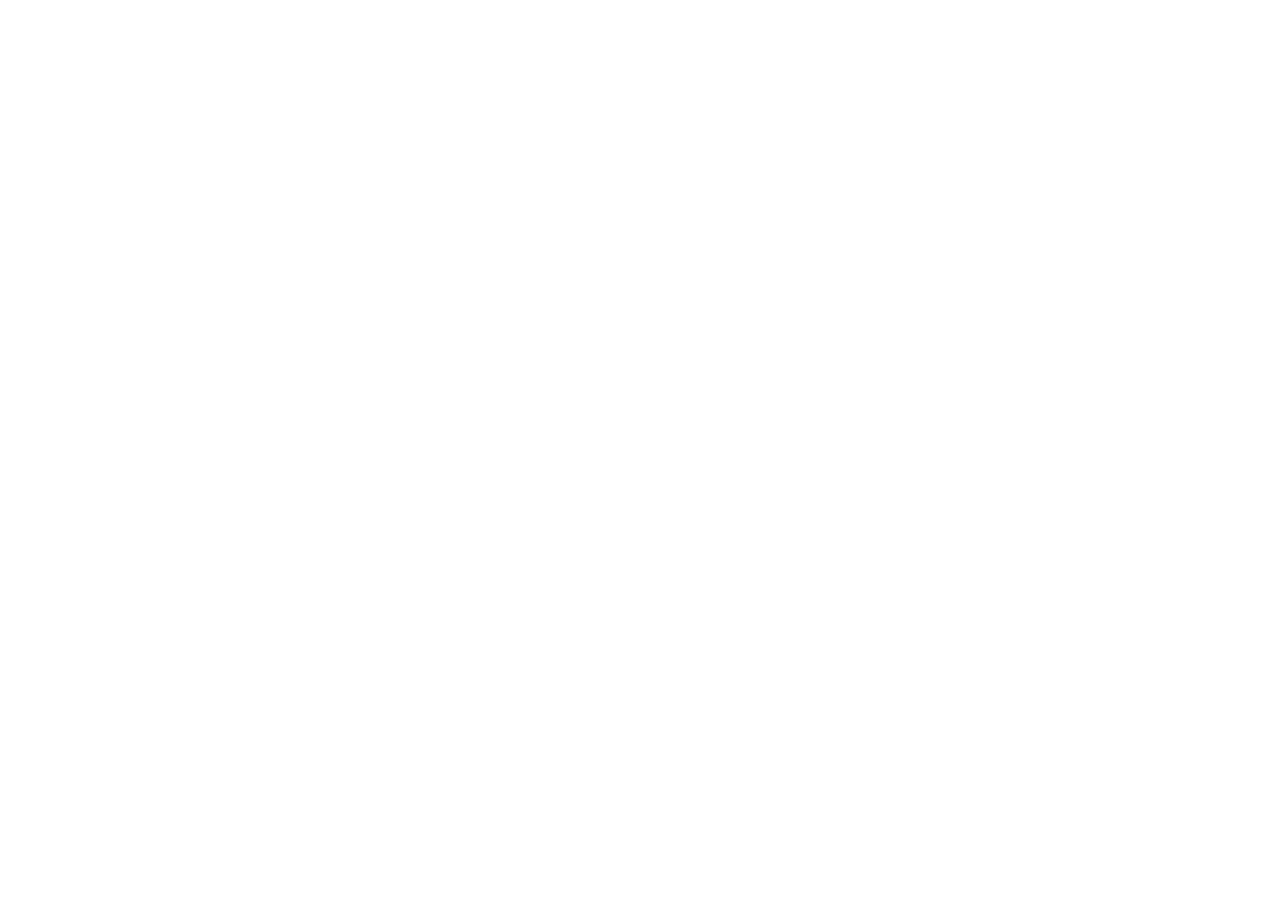
==== hc.html @ dc11a2d8 "폰트추가" ====
<!DOCTYPE html>
<html>
<head>
    <meta http-equiv="X-UA-Compatible" content="IE=Edge">
    <meta charset="UTF-8">
	<title>현대카드 테이블 디자인 [컬쳐 프로젝트 24 시규어 로스]</title>
	<link rel="stylesheet" href="../css/font/you_and_i_modern.css">
	
</head>
<body>

</body>
</html>
---- css/font/you_and_i_modern.css ----
@font-face {
    font-family: 'YouandiModernTR';
    font-style: normal;
    font-weight: normal;
    src: url(./Youandi_Modern_TextRegular.eot);
    src: url(./Youandi_Modern_TextRegular.eot?#iefix) format('embedded-opentype'),
         url(./Youandi_Modern_TextRegular.woff) format('woff')
}
@font-face {
    font-family: 'YouandiModernTB';
    font-style: normal;
    font-weight: normal;
    src: url(./Youandi_Modern_TextBold.eot);
    src: url(./Youandi_Modern_TextBold?#iefix) format('embedded-opentype'),
         url(./Youandi_Modern_TextBold.woff) format('woff')
}
@font-face {
    font-family:'YouandiModernHEB';
    font-style: normal;
    font-weight: normal;
    src: url(./Youandi_Modern_HeadExtraBold.eot);
    src: url(./Youandi_Modern_HeadExtraBold.eot?#iefix) format('embedded-opentype'),
         url(./Youandi_Modern_HeadExtraBold.woff) format('woff')
}
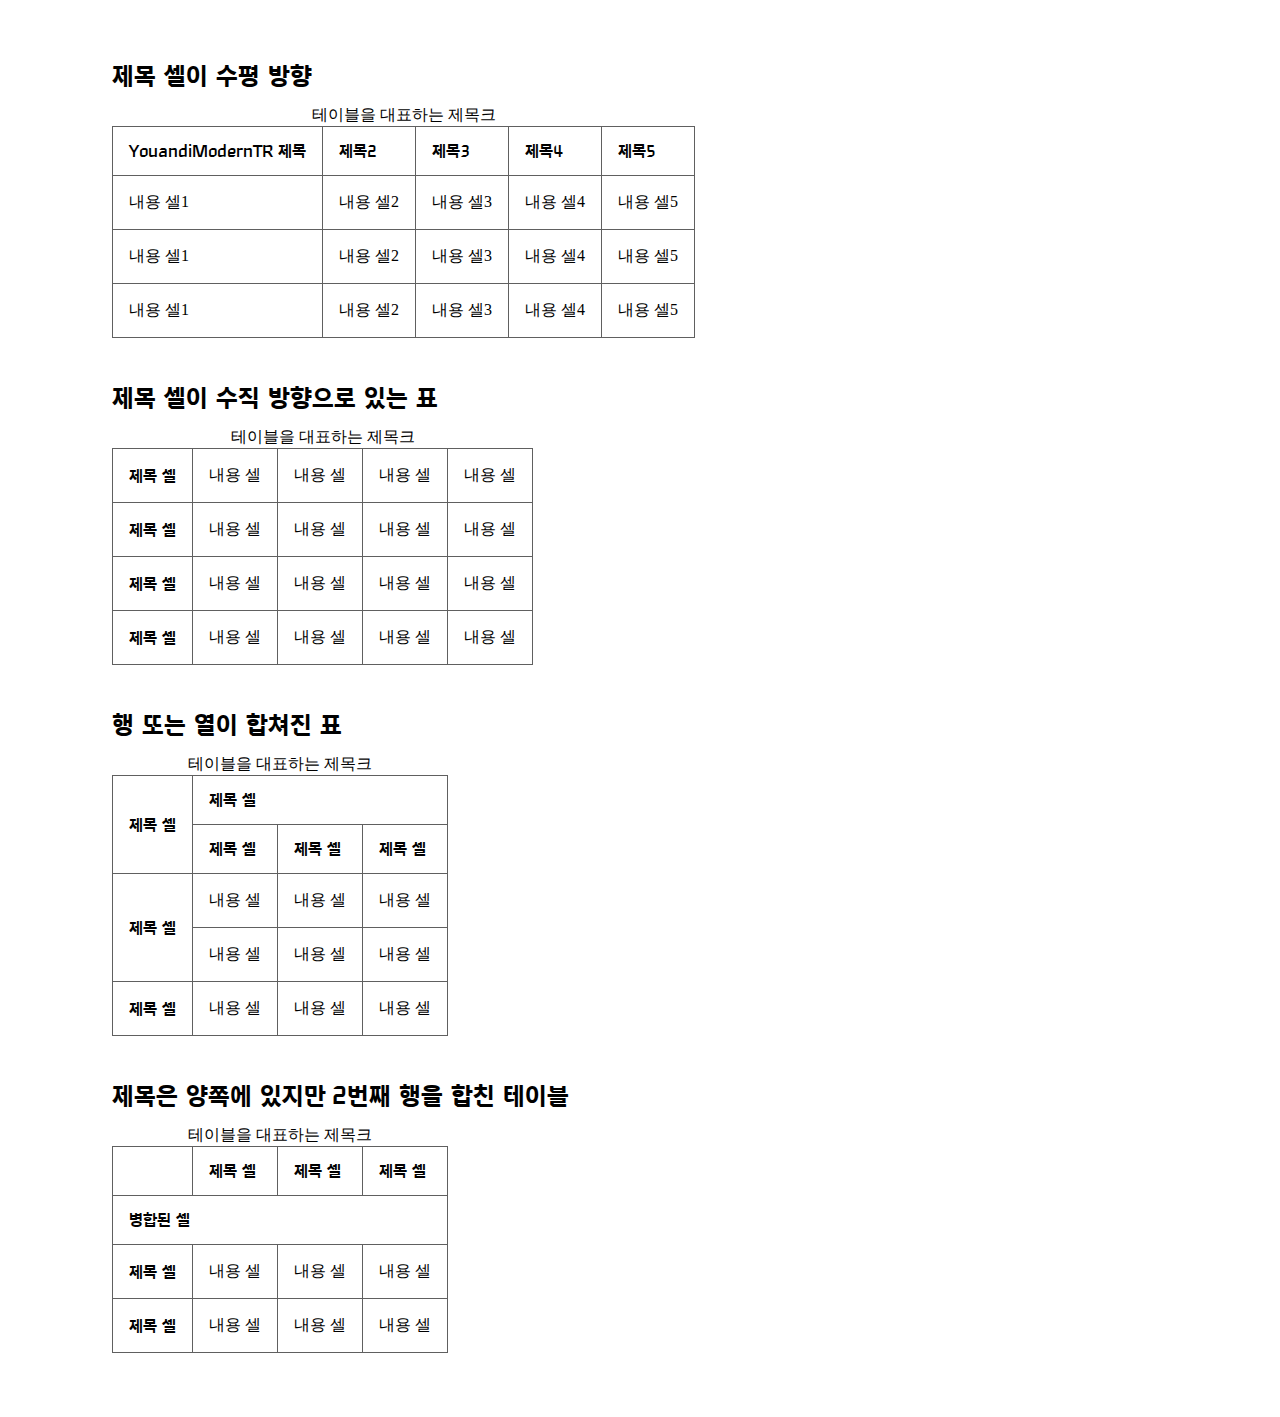
==== commit 99c520de: "숙제추가" ====
--- a/hc.html
+++ b/hc.html
@@ -5,9 +5,179 @@
     <meta charset="UTF-8">
 	<title>현대카드 테이블 디자인 [컬쳐 프로젝트 24 시규어 로스]</title>
 	<link rel="stylesheet" href="../css/font/you_and_i_modern.css">
-	
+	<link rel="sytlesheet" href="../module/normalize.css">
+    <link rel="sytlesheet" href="../module/common.css"> 
+	<style>
+	    body { margin: 4rem;}
+
+		.hc-table {
+			border-collapse: collapse;
+		    font-family: "YouandiModernTR"
+		    margin-bottom: 4em;
+		}
+		.hc-table,
+		.hc-table th,
+		.hc-table td {
+			border: 1px solid #606060;
+		}
+        .hc-table th,
+		.hc-table td { 
+			padding: 1em; 
+		}
+
+		.hc-table th {
+			text-align: left;
+			font-family: "YouandiModernTB";
+			font-weight: normal;
+		}
+        
+        .hc-section { margin: 3em; }
+		.hc-section h1 {
+			font-family: "YouandiModernHEB";
+			font-weight: normal;
+			font-size: 1.5em;
+		}
+
+		.a11y-hidden
+
+	</style>
 </head>
 <body>
+<section class="hc-section">
+    <h1>제목 셀이 수평 방향</h1>
+    <table class="hc-table">
+    <caption class="a11y-hidden">테이블을 대표하는 제목크</caption>
+	<tr>
+		<th scope="col">YouandiModernTR 제목</th>
+		<th scope="col">제목2</th>
+		<th scope="col">제목3</th>
+		<th scope="col">제목4</th>
+		<th scope="col">제목5</th>
+	</tr>
+	<tr>
+		<td>내용 셀1</td>
+		<td>내용 셀2</td>
+		<td>내용 셀3</td>
+		<td>내용 셀4</td>
+		<td>내용 셀5</td>
+	</tr>
+	<tr>
+		<td>내용 셀1</td>
+		<td>내용 셀2</td>
+		<td>내용 셀3</td>
+		<td>내용 셀4</td>
+		<td>내용 셀5</td>
+	</tr>
+	<tr>
+		<td>내용 셀1</td>
+		<td>내용 셀2</td>
+		<td>내용 셀3</td>
+		<td>내용 셀4</td>
+		<td>내용 셀5</td>
+	</tr>
+	</table>
+</section>
+
+<section class="hc-section">
+    <h1>제목 셀이 수직 방향으로 있는 표</h1>
+	<table class="hc-table">
+	<caption class="a11y-hidden">테이블을 대표하는 제목크</caption>
+		<tr>
+		   <th scope="row">제목 셀</th>
+		   <td>내용 셀</td>
+		   <td>내용 셀</td>
+		   <td>내용 셀</td>
+		   <td>내용 셀</td>
+		</tr>
+        <tr>
+		   <th scope="row">제목 셀</th>
+		   <td>내용 셀</td>
+		   <td>내용 셀</td>
+		   <td>내용 셀</td>
+		   <td>내용 셀</td>
+		</tr>
+		<tr>
+		   <th scope="row">제목 셀</th>
+		   <td>내용 셀</td>
+		   <td>내용 셀</td>
+		   <td>내용 셀</td>
+		   <td>내용 셀</td>
+		</tr>
+		<tr>
+		   <th>제목 셀</th>
+		   <td>내용 셀</td>
+		   <td>내용 셀</td>
+		   <td>내용 셀</td>
+		   <td>내용 셀</td>
+		</tr>
+
+	</table>
+</section>
+
+<section class="hc-section">
+	<h1>행 또는 열이 합쳐진 표</h1>
+	<table class="hc-table">
+	<caption class="a11y-hidden">테이블을 대표하는 제목크</caption>
+		<tr>
+			<th rowspan="2">제목 셀</th>
+			<th colspan="3">제목 셀</th>
+			<!-- <th>제목 셀</th>
+			<th>제목 셀</th> -->
+		</tr>
+		<tr>
+			<!-- <th>제목 셀</th> -->
+			<th>제목 셀</th>
+			<th>제목 셀</th>
+			<th>제목 셀</th>
+		</tr>
+		<tr>
+			<th rowspan="2">제목 셀</th>
+			<td>내용 셀</td>
+			<td>내용 셀</td>
+			<td>내용 셀</td>
+		</tr>
+		<tr>
+			<!-- <th>제목 셀</th> -->
+			<td>내용 셀</td>
+			<td>내용 셀</td>
+			<td>내용 셀</td>
+		</tr>
+		<tr>
+			<th>제목 셀</th>
+			<td>내용 셀</td>
+			<td>내용 셀</td>
+			<td>내용 셀</td>
+		</tr>
+	</table>
+</section>
+
+<section class="hc-section">
+	<h1>제목은 양쪽에 있지만 2번째 행을 합친 테이블</h1>
+	<table class="hc-table">
+	<caption class="a11y-hidden">테이블을 대표하는 제목크</caption>
+	    <tr>
+	    	<td></td>
+	    	<th>제목 셀</th>
+	    	<th>제목 셀</th>
+	    	<th>제목 셀</th>
+	    </tr>
+	    <tr>
+	    	<th colspan="4">병합된 셀</th>
+	    </tr>
+	    <tr>
+	    	<th>제목 셀</th>
+	    	<td>내용 셀</td>
+	    	<td>내용 셀</td>
+	    	<td>내용 셀</td>
+	    </tr>
+	    <tr>
+	        <th>제목 셀</th>
+	        <td>내용 셀</td>
+	        <td>내용 셀</td>
+	        <td>내용 셀</td>
+	    </tr>
+	</table>
+</section>
 
 </body>
 </html>--- a/module/common.css
+++ b/module/common.css
@@ -0,0 +1,15 @@
+
+.a11y-hidden {
+    overflow: hidden;
+    position: absolute;
+    clip:     rect(0 0 0 0);
+    clip:     rect(0 0 0 0);
+    width:    1px;
+    height:   1px;
+    margin:   -1px;
+    border:   0;
+    padding:  0;
+}
+caption.a11y-hidden {
+	position: static;
+}